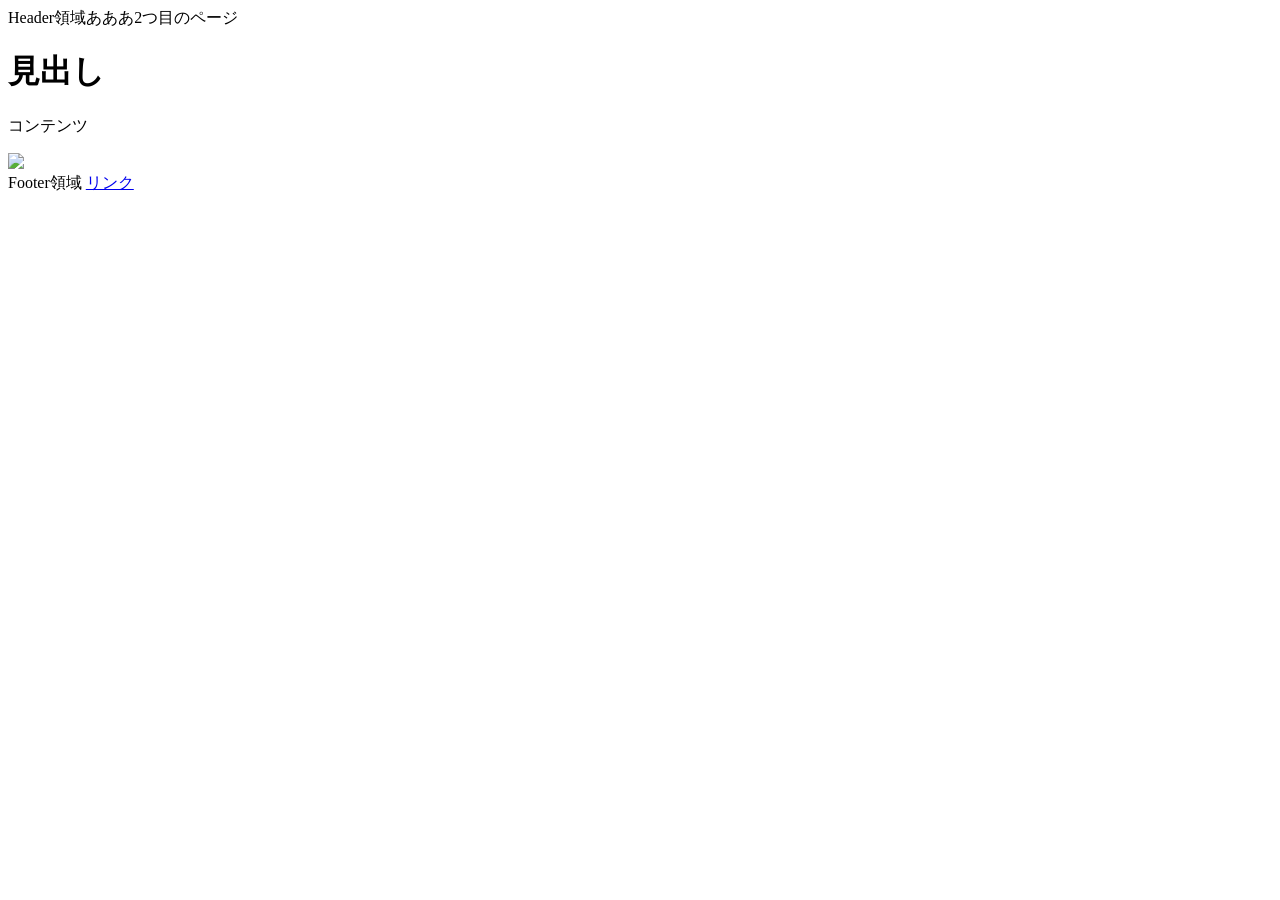
==== index_2.html @ 202e2adf "Create index_2.html" ====
<!doctype html>
<html lang="ja">
<head>
  <meta charset="UTF-8">
  <title>HTML Sample</title>
  <link rel="stylesheet" href="style.css">
  <script type="text/javascript" src="sample.js"></script>
</head>
<body>
  <div class="header">Header領域あああ2つ目のページ</div>
  <div class="main">
    <h1>見出し</h1>
    <p>コンテンツ</p>
    <img src="img/sample1.jpg">
  </div>
  <div class="footer">
    <span>Footer領域</span>
    <a href="#">リンク</a>
  </div>
</body>
</html>
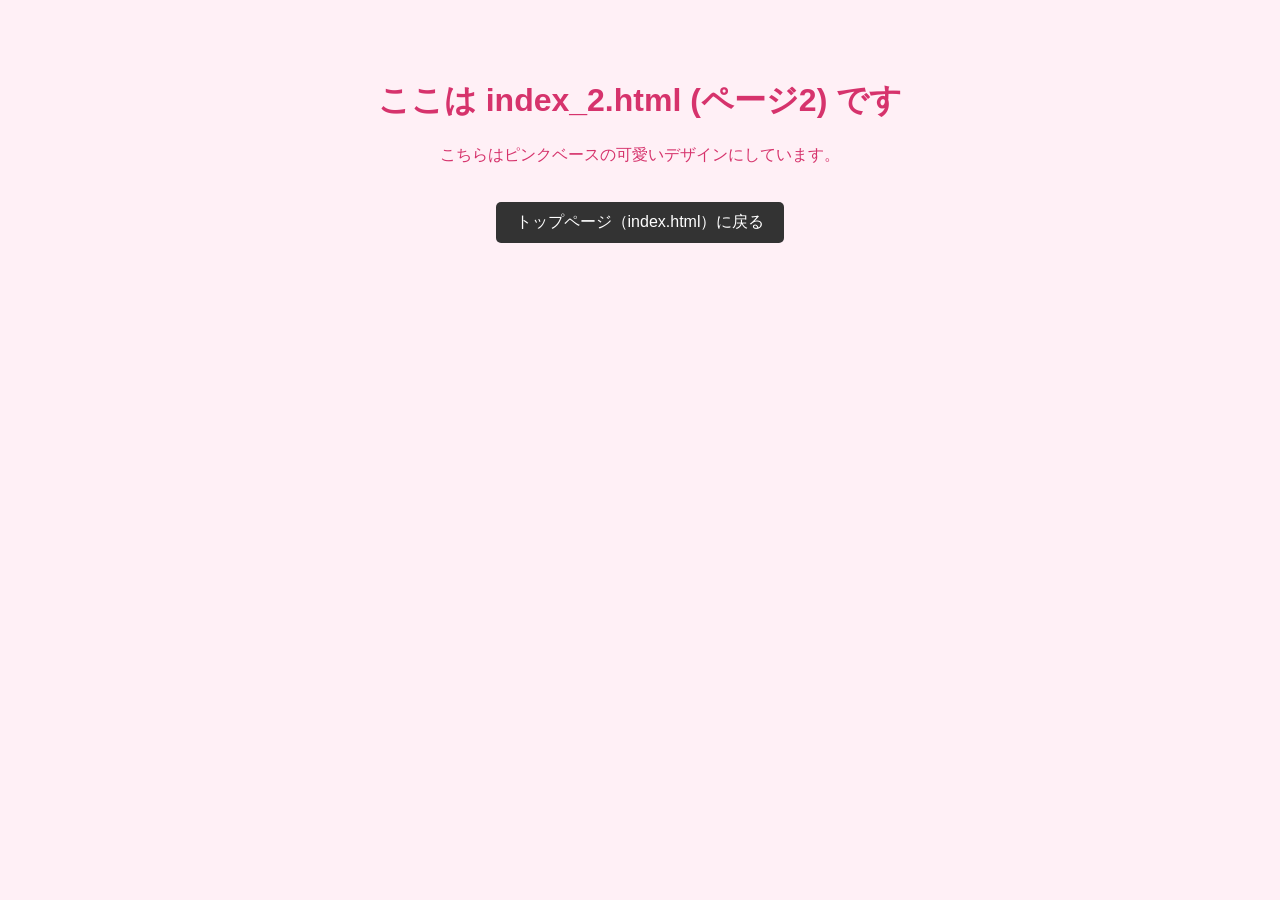
==== commit bd313f82: "Create index_2.html" ====
--- a/index_2.html
+++ b/index_2.html
@@ -1,21 +1,18 @@
-<!doctype html>
+<!DOCTYPE html>
 <html lang="ja">
 <head>
   <meta charset="UTF-8">
-  <title>HTML Sample</title>
-  <link rel="stylesheet" href="style.css">
-  <script type="text/javascript" src="sample.js"></script>
+  <title>2ページ目</title>
+  <!-- 同じCSSファイルを読み込む -->
+  <link rel="stylesheet" href="color.css">
 </head>
-<body>
-  <div class="header">Header領域あああ2つ目のページ</div>
-  <div class="main">
-    <h1>見出し</h1>
-    <p>コンテンツ</p>
-    <img src="img/sample1.jpg">
-  </div>
-  <div class="footer">
-    <span>Footer領域</span>
-    <a href="#">リンク</a>
-  </div>
+<body id="page2">
+
+  <h1>ここは index_2.html (ページ2) です</h1>
+  <p>こちらはピンクベースの可愛いデザインにしています。</p>
+
+  <!-- トップページへのリンク -->
+  <a href="index.html">トップページ（index.html）に戻る</a>
+
 </body>
 </html>
--- a/color.css
+++ b/color.css
@@ -0,0 +1,33 @@
+/* 共通のスタイル */
+body {
+  font-family: sans-serif;
+  text-align: center;
+  padding: 50px;
+  transition: all 0.5s ease; /* 切り替え時のアニメーション */
+}
+
+a {
+  display: inline-block;
+  margin-top: 20px;
+  padding: 10px 20px;
+  background-color: #333;
+  color: #fff;
+  text-decoration: none;
+  border-radius: 5px;
+}
+
+a:hover {
+  background-color: #555;
+}
+
+/* index.html（1ページ目）専用の色どり */
+#page1 {
+  background-color: #e3faf2; /* 明るいミントグリーン */
+  color: #0ca678;
+}
+
+/* index_2.html（2ページ目）専用の色どり */
+#page2 {
+  background-color: #fff0f6; /* 優しいピンク */
+  color: #d6336c;
+}
